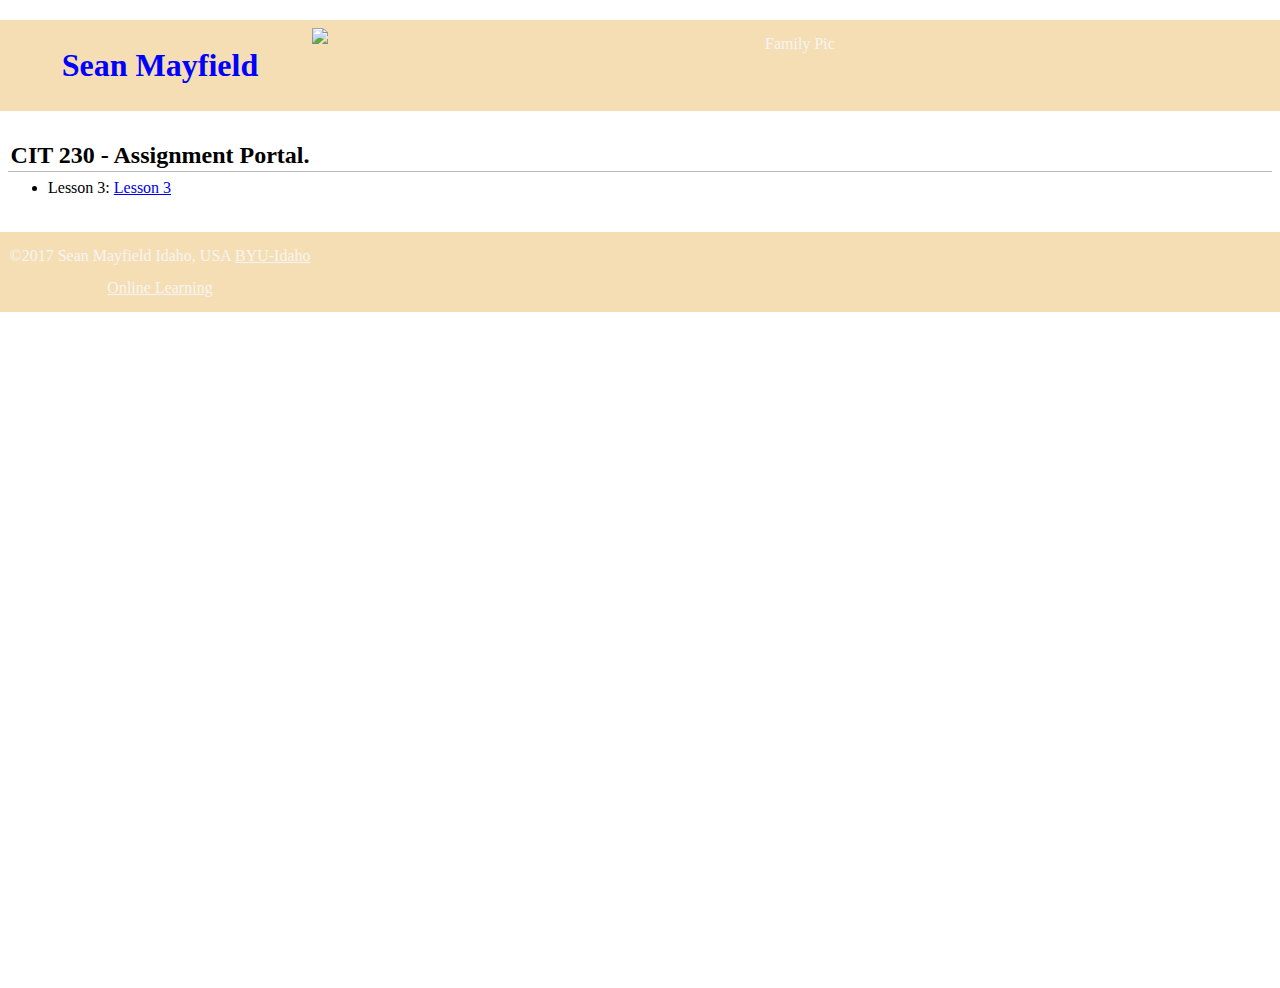
==== index.html @ b0e3e8b4 "New Site - real repo for GitHub Pages" ====
<!Doctype html>
<html lang="en-US">
    <head>
        <meta charset="utf-8">
        <meta name="viewport" content="width=device-width, initial-scale=1">
        <title>CIT Assignment Portal | Sean M. Student | BYU-Idaho</title>
        <meta name="description" content="Assignment portal page for Sean M. student in CIT 230 Web Development at Brigham Young University-Idaho">
        <link rel="stylesheet" href="css/normalize.css">
        <link rel="stylesheet" href="css/main.css">
    </head>
    <body>
        <header>
            <img src="cit230/images/Family%20Pic.jpg" width="960" height="960" alt="Family Pic">
        <h1>Sean Mayfield</h1>
        </header>
        <nav>
        <!--Will add a main menu at a later date-->
        </nav>
        <main>
        <h2>CIT 230 - Assignment Portal.</h2>
            <ul>
                <li>Lesson 3: <a href="assignments/lesson%25203/fixedhtml.html">Lesson 3</a></li>
            </ul>
        </main>
        <footer>
            <p>&copy;2017 Sean Mayfield Idaho, USA <a href="http://www.byui.edu/online">BYU-Idaho Online Learning</a></p>
        </footer>
    </body>
</html>
---- css/main.css ----
* { margin: 0; box-sizing: border-box; }

body { 
    font-size: 16px; 
    line-height: 32px;
    font-family: /* Ubuntu, sans-serif */;
    color: black;
}

h1 {
    font-size: /* x.xrem  (rem is a unit of measure) */;
    color: blue;
}

h2 {
    font-size: /* x.xrem */;
    text-align: center;
    border-bottom: 1px solid #bbb;
}

header, main, footer {
    margin: 1.25rem auto;
    padding: .5rem;
    max-width: /* xxxpx (px = pixel is a unit of measure)  */;
}

header, footer, footer a {
    text-align: center;
    background-color: wheat;
    color: whitesmoke;
}

header img {
    width: /*  */;
    height: auto;
    float: right;
}

footer {
    font-size: /* smaller */;
}
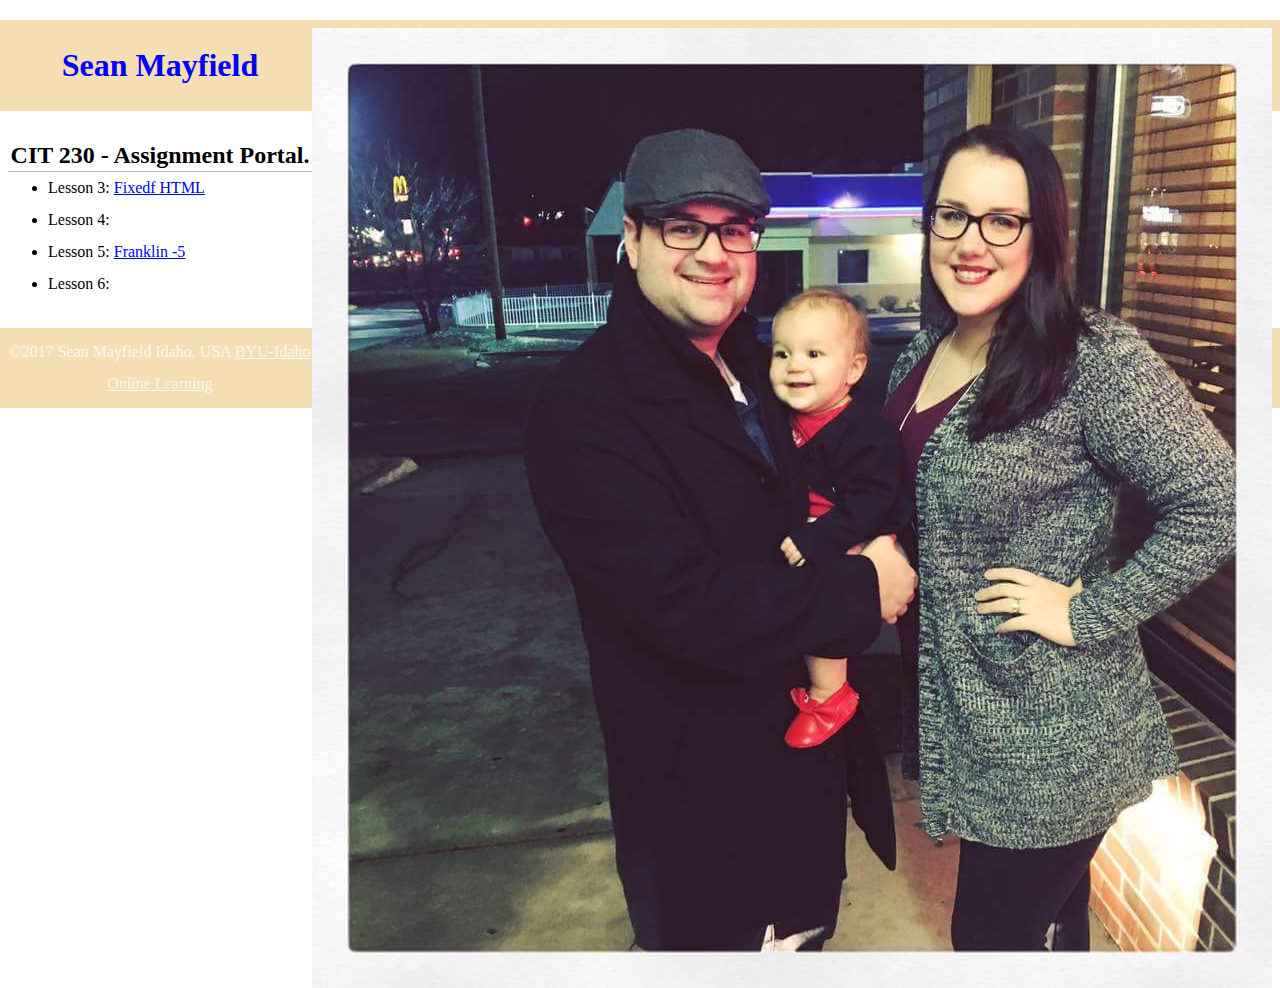
==== commit c08c451e: "asdl;kfjasdl;kfj" ====
--- a/index.html
+++ b/index.html
@@ -1,4 +1,4 @@
-<!Doctype html>
+<!doctype html>
 <html lang="en-US">
     <head>
         <meta charset="utf-8">
@@ -10,7 +10,7 @@
     </head>
     <body>
         <header>
-            <img src="cit230/images/Family%20Pic.jpg" width="960" height="960" alt="Family Pic">
+            <img src="images/Family%20Pic.jpg" width="960" height="960" alt="Family Pic">
         <h1>Sean Mayfield</h1>
         </header>
         <nav>
@@ -19,7 +19,10 @@
         <main>
         <h2>CIT 230 - Assignment Portal.</h2>
             <ul>
-                <li>Lesson 3: <a href="assignments/lesson%25203/fixedhtml.html">Lesson 3</a></li>
+                <li>Lesson 3: <a href="assignments/lesson%25203/fixedhtml.html">Fixedf HTML</a></li>
+                 <li>Lesson 4: <a href"#"></a></li>
+                 <li>Lesson 5: <a href="assignments/lesson%25205/franklin-5.html">Franklin -5</a></li>
+                 <li>Lesson 6: <a href=""></a></li>
             </ul>
         </main>
         <footer>
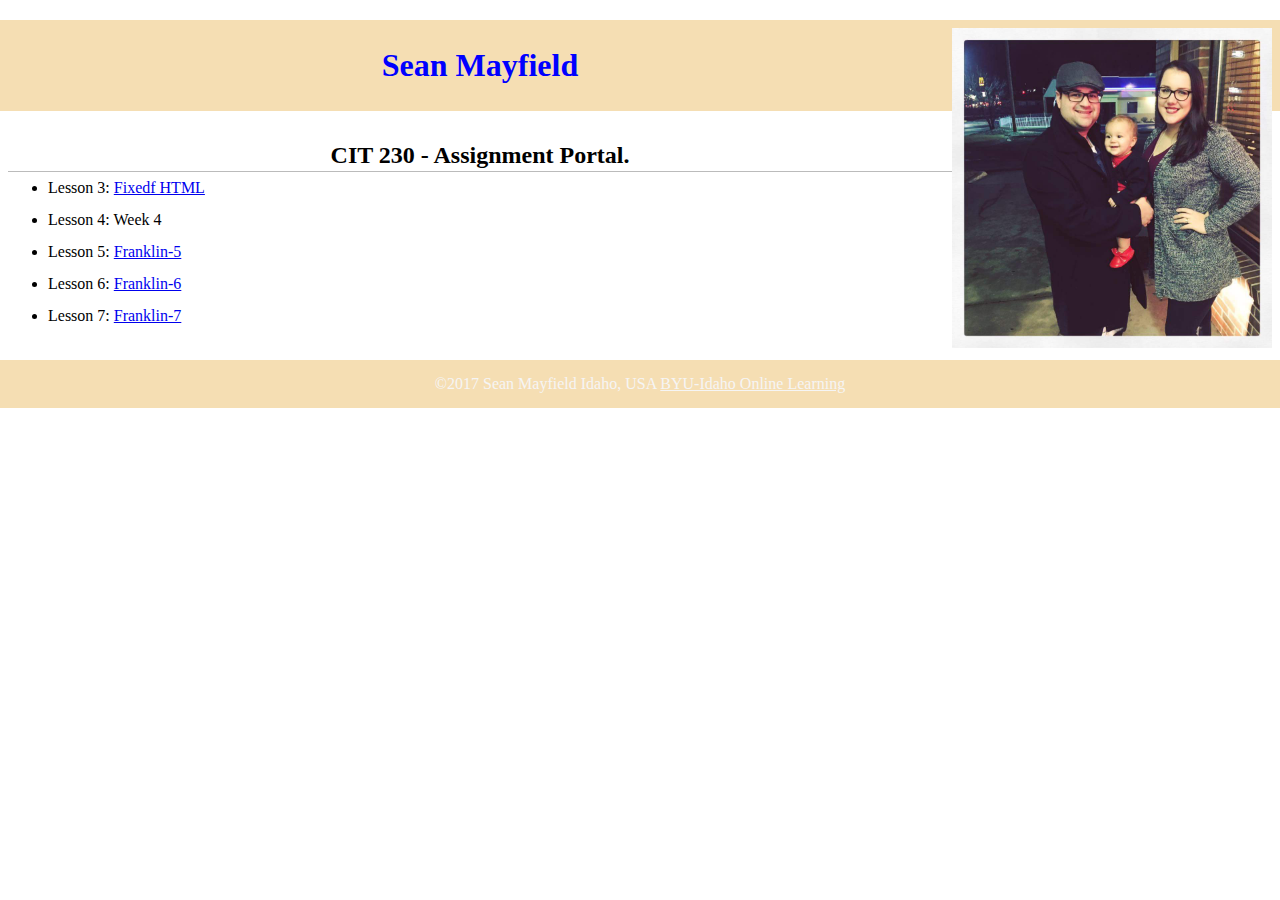
==== commit c3d6790b: "Wasdoifaodf" ====
--- a/index.html
+++ b/index.html
@@ -10,7 +10,7 @@
     </head>
     <body>
         <header>
-            <img src="images/Family%20Pic.jpg" width="960" height="960" alt="Family Pic">
+            <img src="images/Family Pic.jpg" width="320" height="320" alt="Family Pic">
         <h1>Sean Mayfield</h1>
         </header>
         <nav>
@@ -19,10 +19,12 @@
         <main>
         <h2>CIT 230 - Assignment Portal.</h2>
             <ul>
-                <li>Lesson 3: <a href="assignments/lesson%25203/fixedhtml.html">Fixedf HTML</a></li>
-                 <li>Lesson 4: <a href"#"></a></li>
-                 <li>Lesson 5: <a href="assignments/lesson%25205/franklin-5.html">Franklin -5</a></li>
-                 <li>Lesson 6: <a href=""></a></li>
+                <li>Lesson 3: <a href="assignments/lesson 3/fixedhtml.html">Fixedf 
+                HTML</a></li>
+                <li>Lesson 4: <a href="assignments/lesson 4/Week4.css"></a>Week 4</li>
+                <li>Lesson 5: <a href="assignments/lesson 5/franklin-5.html">Franklin-5</a></li>
+                <li>Lesson 6: <a href="assignments/lesson 6/franklin-6.html">Franklin-6</a></li>
+                <li>Lesson 7: <a href="assignments/lesson 7/franklin-7.html">Franklin-7</a></li>
             </ul>
         </main>
         <footer>
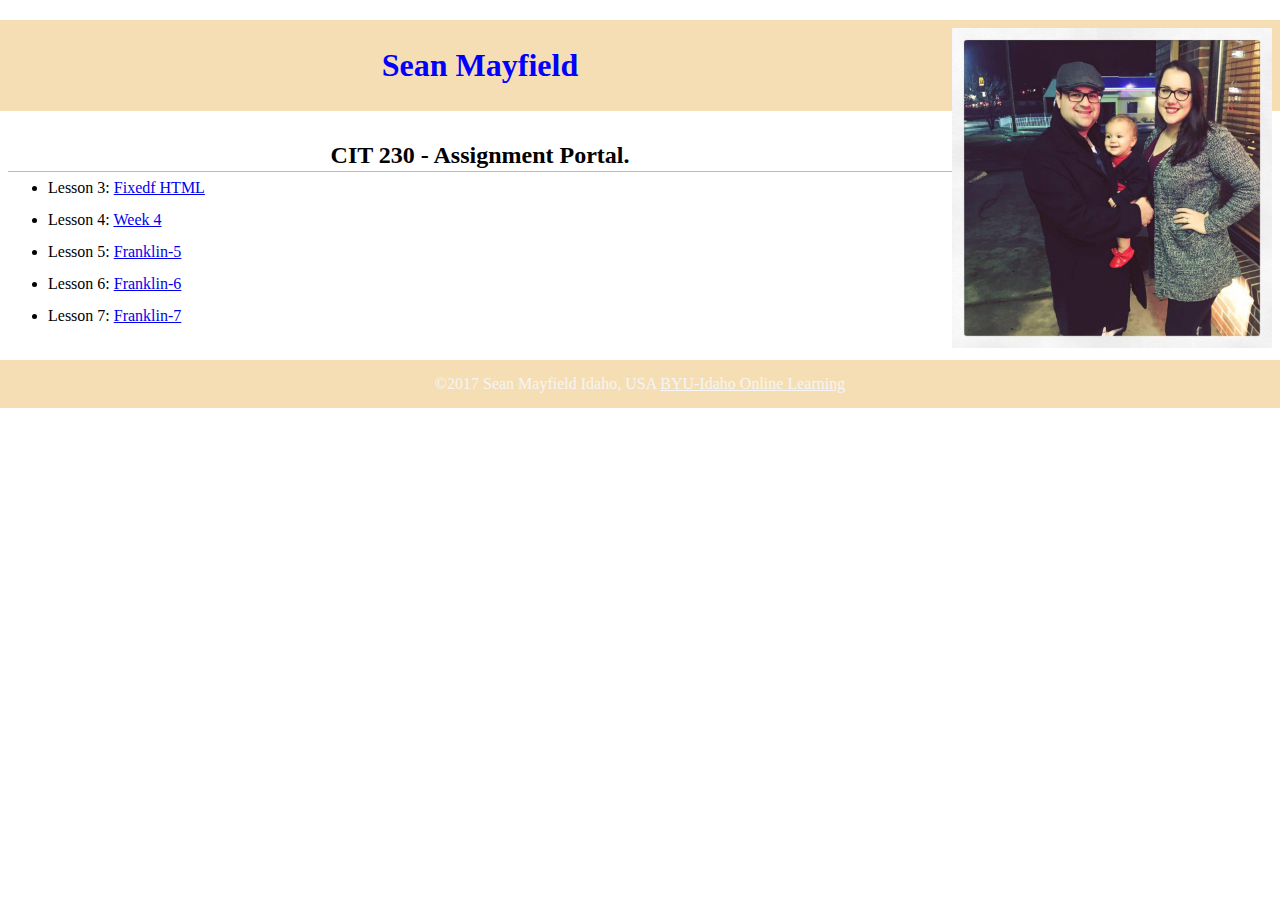
==== commit 7f4c386c: "Lesson 7" ====
--- a/index.html
+++ b/index.html
@@ -21,7 +21,7 @@
             <ul>
                 <li>Lesson 3: <a href="assignments/lesson 3/fixedhtml.html">Fixedf 
                 HTML</a></li>
-                <li>Lesson 4: <a href="assignments/lesson 4/Week4.css"></a>Week 4</li>
+                <li>Lesson 4: <a href="assignments/lesson 4/Week4.css">Week 4</a></li>
                 <li>Lesson 5: <a href="assignments/lesson 5/franklin-5.html">Franklin-5</a></li>
                 <li>Lesson 6: <a href="assignments/lesson 6/franklin-6.html">Franklin-6</a></li>
                 <li>Lesson 7: <a href="assignments/lesson 7/franklin-7.html">Franklin-7</a></li>
